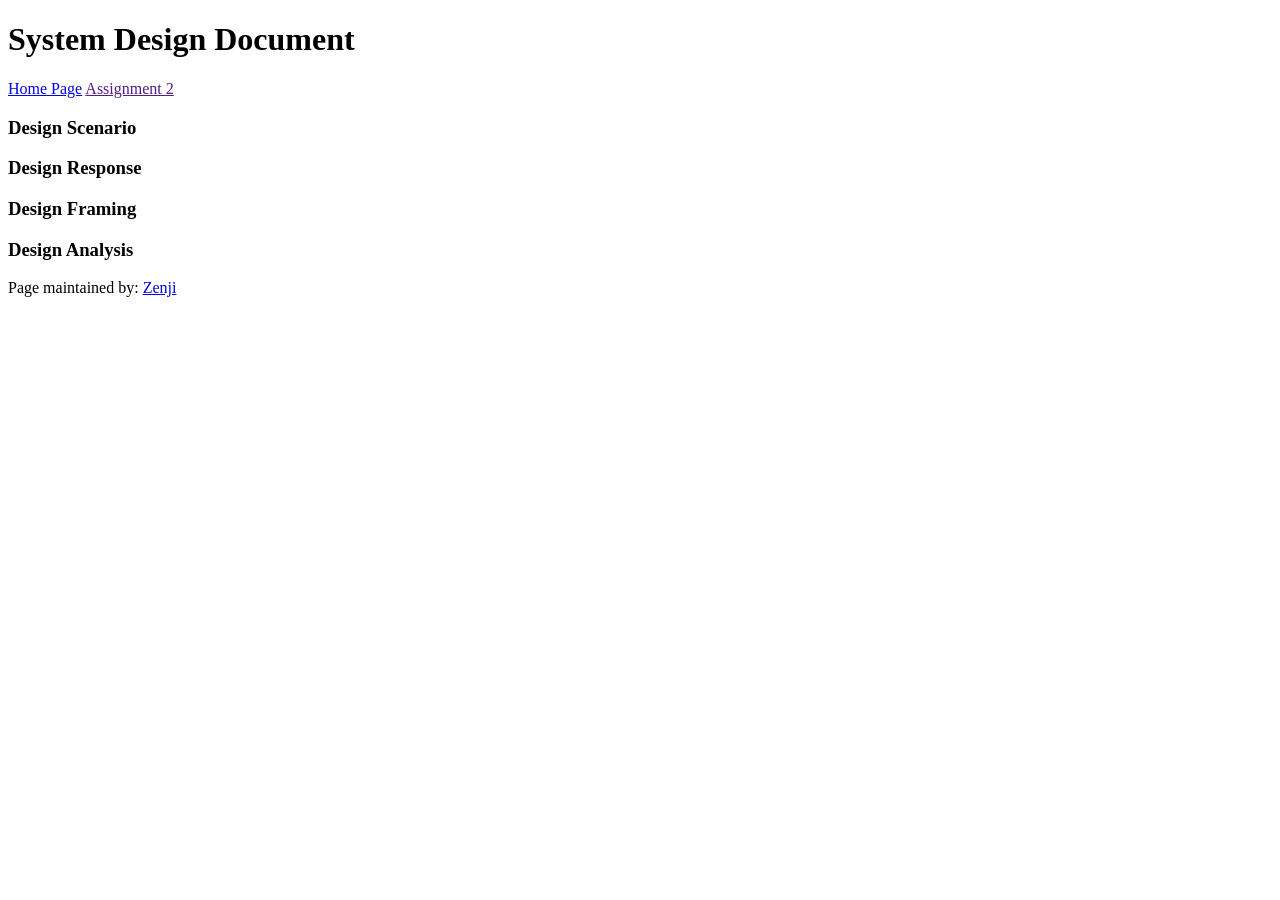
==== assignment1.html @ 5a85d382 "Added basic structure to a1 I added some section elements with some headings" ====
<!doctype html>
<html lang="en">
<head>
    <meta charset="UTF-8">
    <meta name="viewport"
          content="width=device-width, user-scalable=no, initial-scale=1.0, maximum-scale=1.0, minimum-scale=1.0">
    <meta http-equiv="X-UA-Compatible" content="ie=edge">

<!-- !!!!! -->
<!--    change this to refer to your specific page  -->
    <title>Assignment 1</title>

<!-- !!!!! -->
<!--  change this to your preferred icon  -->
    <!-- favicon was sourced from favicon.io but the original graphics are copyright 2020 Twitter, Inc
    and other contributors -->
    <!-- They are licensed under CC-BY 4.0 as linked below -->
    <!-- https://creativecommons.org/licenses/by/4.0/ -->
    <link rel="icon" type="image/png" href="./assets/icons/favicon.png">

    <link rel="stylesheet" href="reset.css">
    <link rel="stylesheet" href="style.css">
</head>
<body>

    <header>
<!-- !!!!! -->
<!--    change this to your preferred online name  -->
        <h1>System Design Document</h1>
    </header>

    <div class="mainNavContainer">

        <nav>
            <a href="./index.html">Home Page</a>
            <a href="">Assignment 2</a>
        </nav>

        <main>
            <section>
                <h3>Design Scenario</h3>
            </section>
            <section>
                <h3>Design Response</h3>
            </section>
            <section>
                <h3>Design Framing</h3>
            </section>
            <section>
                <h3>Design Analysis</h3>
            </section>
        </main>

        <!-- this is an empty element which helps with spacing -->
        <aside></aside>

    </div>

    <footer>
        <p>
<!-- !!!!! -->
<!--    change this to your preferred online name and update link to refer to your github page  -->
            Page maintained by:
            <a href="https://github.com/Zenji2" target="_blank">
            Zenji
            </a>
        </p>
    </footer>
</body>
</html>
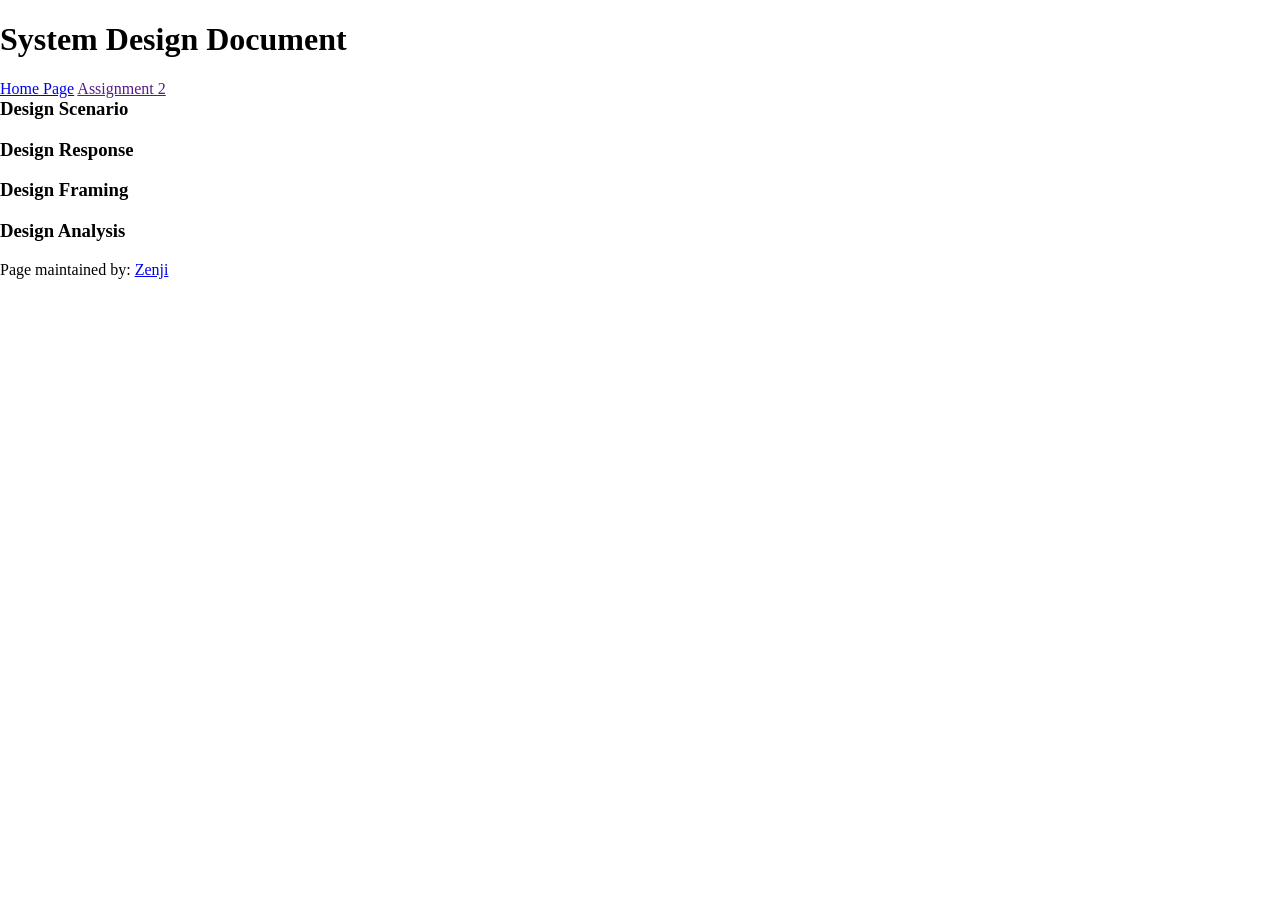
==== commit 7b5f41d6: "fixed layout -reinstated my margin and padding. -fixed the section width to contain the images" ====
--- a/assignment1.html
+++ b/assignment1.html
@@ -38,7 +38,7 @@
 
         <main>
             <section>
-                <h3>Design Scenario</h3>
+                <h3 class="firstSectionHeading">Design Scenario</h3>
             </section>
             <section>
                 <h3>Design Response</h3>
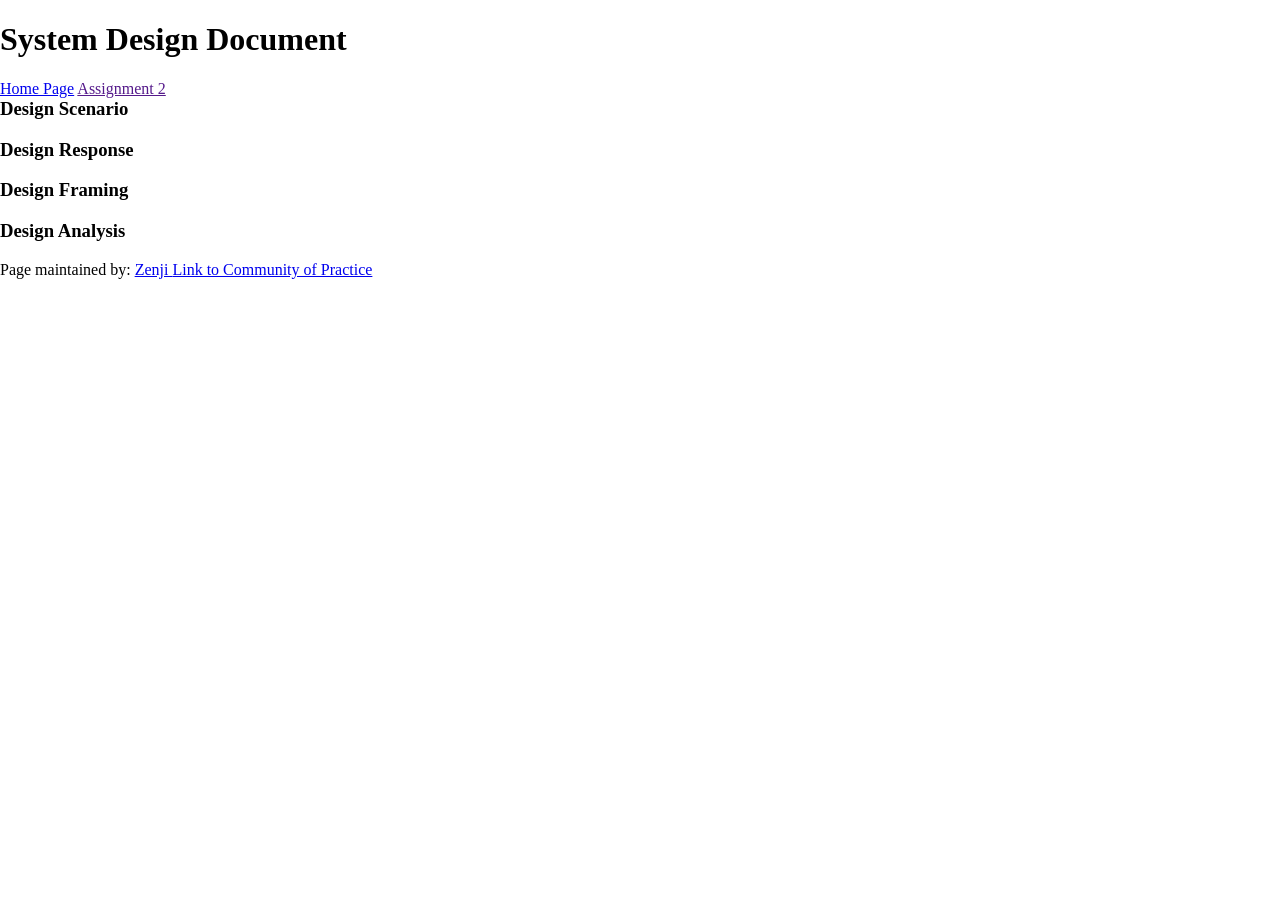
==== commit d695845e: "Added COP Added Community of Practice link" ====
--- a/assignment1.html
+++ b/assignment1.html
@@ -64,6 +64,10 @@
             <a href="https://github.com/Zenji2" target="_blank">
             Zenji
             </a>
+
+            <a href="https://au.miro.com/app/board/u3jVOf5nZGE=/?share_link_id=492733324594">
+            Link to Community of Practice
+            </a>
         </p>
     </footer>
 </body>
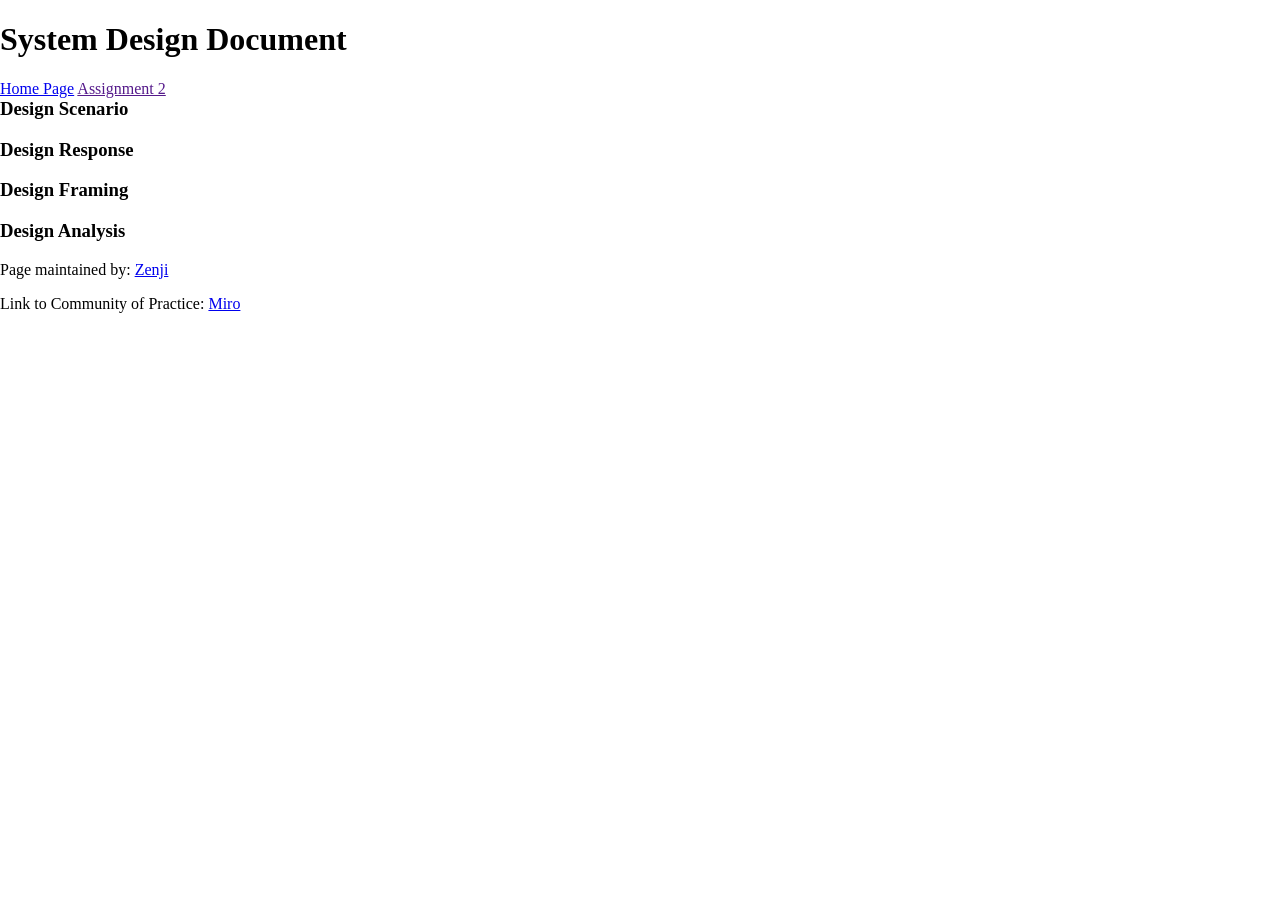
==== commit 8c54af4e: "Fixed formatting COP formatting was fixed" ====
--- a/assignment1.html
+++ b/assignment1.html
@@ -64,9 +64,12 @@
             <a href="https://github.com/Zenji2" target="_blank">
             Zenji
             </a>
+        </p>
 
+        <p>
+                        Link to Community of Practice:
             <a href="https://au.miro.com/app/board/u3jVOf5nZGE=/?share_link_id=492733324594">
-            Link to Community of Practice
+                Miro
             </a>
         </p>
     </footer>
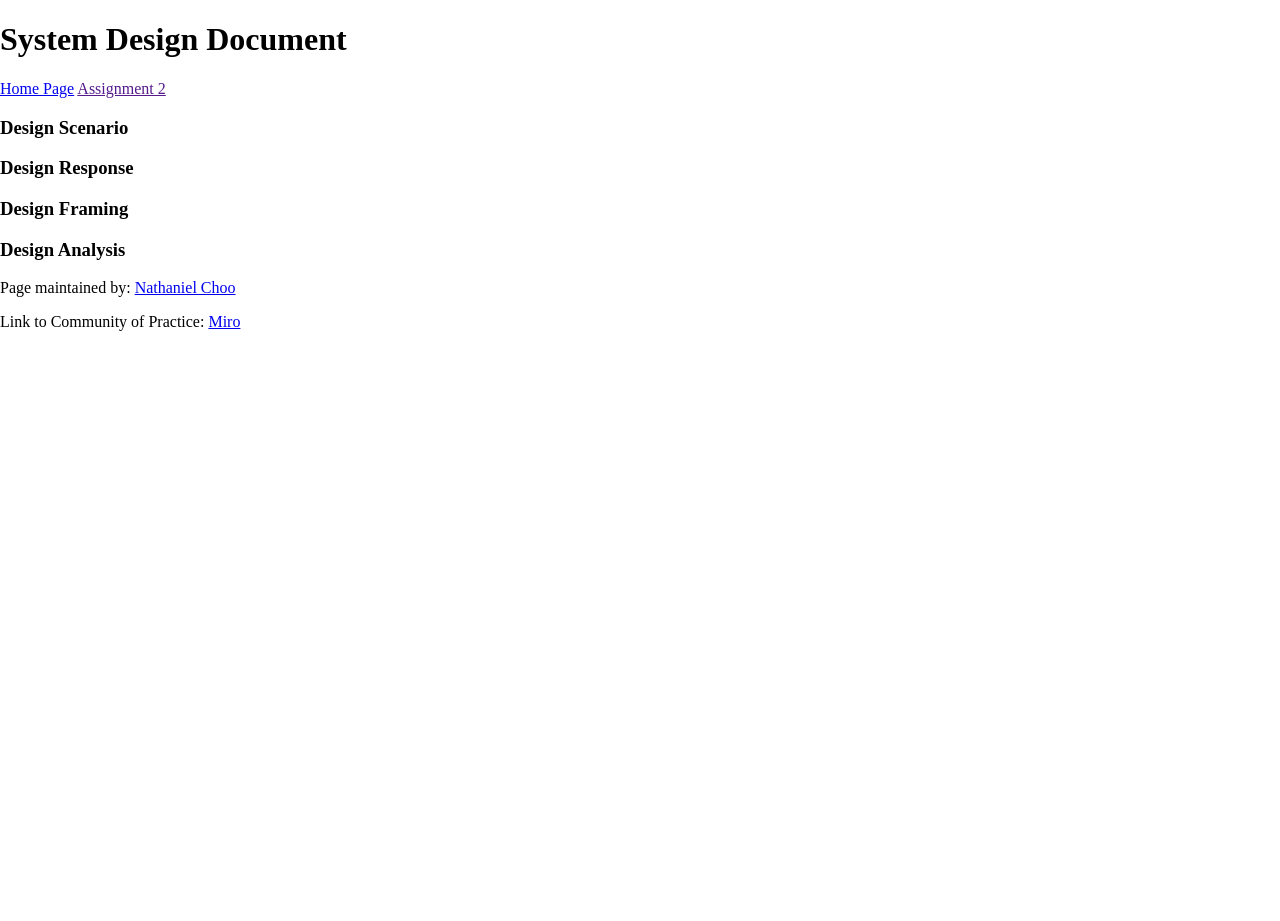
==== commit a536df3c: "Updated assignment1 Put correct COP link, updated formatting and text" ====
--- a/assignment1.html
+++ b/assignment1.html
@@ -23,55 +23,55 @@
 </head>
 <body>
 
-    <header>
+<header>
 <!-- !!!!! -->
 <!--    change this to your preferred online name  -->
         <h1>System Design Document</h1>
-    </header>
+</header>
 
-    <div class="mainNavContainer">
+ <div class="mainNavContainer">
 
-        <nav>
-            <a href="./index.html">Home Page</a>
-            <a href="">Assignment 2</a>
-        </nav>
+    <nav>
+        <a href="./index.html">Home Page</a>
+        <a href="">Assignment 2</a>
+    </nav>
 
-        <main>
-            <section>
-                <h3 class="firstSectionHeading">Design Scenario</h3>
-            </section>
-            <section>
-                <h3>Design Response</h3>
-            </section>
-            <section>
-                <h3>Design Framing</h3>
-            </section>
-            <section>
-                <h3>Design Analysis</h3>
-            </section>
-        </main>
+    <main>
+         <section>
+            <h3 class="firstSectionHeading">Design Scenario</h3>
+        </section>
+        <section>
+            <h3>Design Response</h3>
+        </section>
+        <section>
+            <h3>Design Framing</h3>
+        </section>
+        <section>
+            <h3>Design Analysis</h3>
+        </section>
+    </main>
 
-        <!-- this is an empty element which helps with spacing -->
-        <aside></aside>
+<!-- this is an empty element which helps with spacing -->
+<aside></aside>
 
-    </div>
+</div>
 
-    <footer>
-        <p>
+<footer>
+    <p>
 <!-- !!!!! -->
 <!--    change this to your preferred online name and update link to refer to your github page  -->
-            Page maintained by:
-            <a href="https://github.com/Zenji2" target="_blank">
-            Zenji
-            </a>
-        </p>
+        Page maintained by:
+        <a href="https://github.com/Zenji2" target="_blank">
+        Nathaniel Choo
+        </a>
+    </p>
 
-        <p>
-                        Link to Community of Practice:
-            <a href="https://au.miro.com/app/board/u3jVOf5nZGE=/?share_link_id=492733324594">
-                Miro
-            </a>
-        </p>
-    </footer>
+    <p>
+                    Link to Community of Practice:
+        <a href="https://au.miro.com/app/board/u3jVOf5GMVg=/?share_link_id=210217706839">
+            Miro
+        </a>
+    </p>
+</footer>
 </body>
 </html>
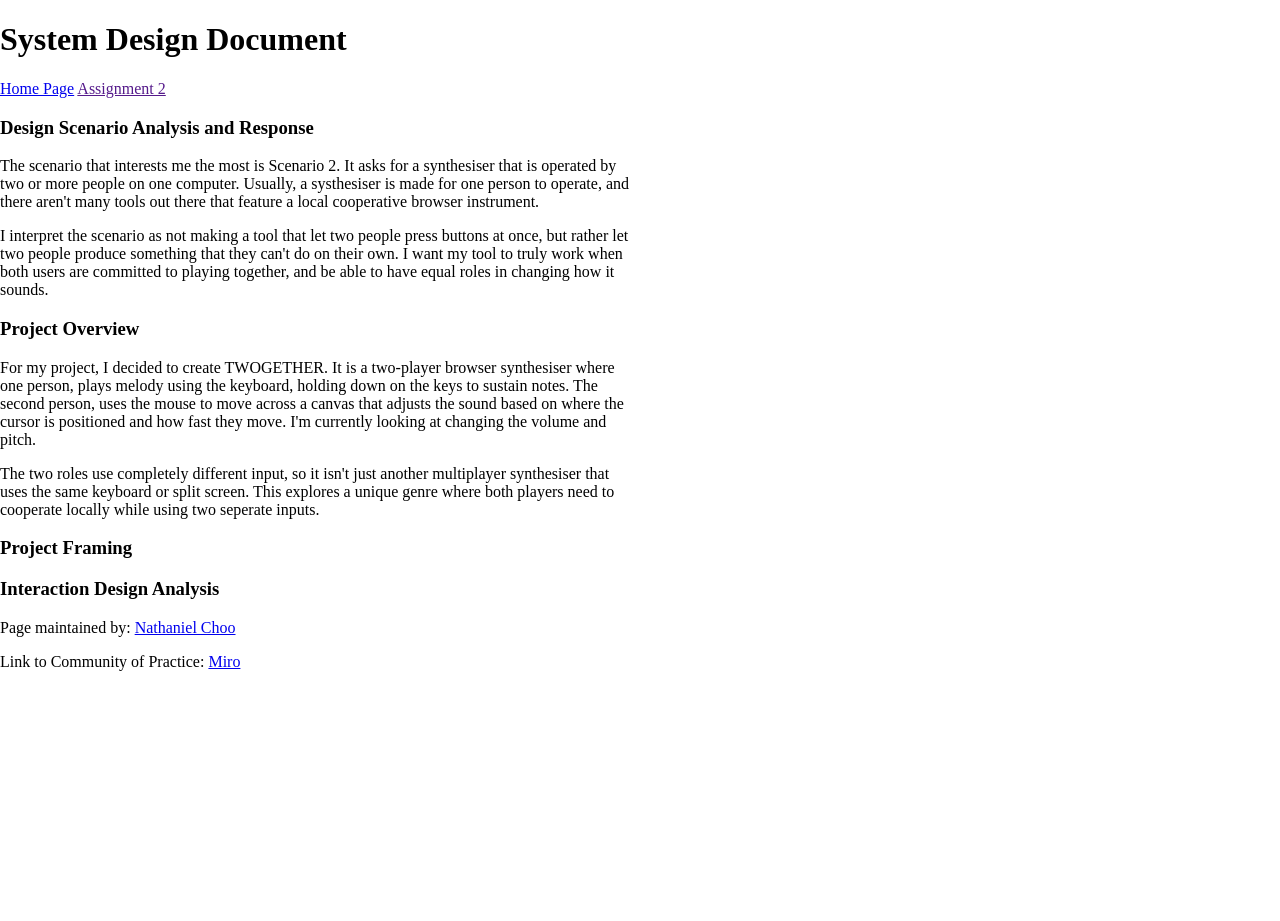
==== commit ec49838c: "Updated sysdesdoc sections -Completed two sections of my system design document. -Fixed link formatt" ====
--- a/assignment1.html
+++ b/assignment1.html
@@ -38,16 +38,33 @@
 
     <main>
          <section>
-            <h3 class="firstSectionHeading">Design Scenario</h3>
+            <h3>Design Scenario Analysis and Response</h3>
+            <p>
+                The scenario that interests me the most is Scenario 2. It asks for a synthesiser that is operated by two or more people on one computer. Usually, a systhesiser is made for one person to operate, and there aren't many tools out there that feature a local cooperative browser instrument. 
+
+            </p>
+            <p>
+                I interpret the scenario as not making a tool that let two people press buttons at once, but rather let two people produce something that they can't do on their own. I want my tool to truly work when both users are committed to playing together, and be able to have equal roles in changing how it sounds.
+            </p>
+            
         </section>
         <section>
-            <h3>Design Response</h3>
+            <h3>Project Overview</h3>
+            <p>
+                For my project, I decided to create TWOGETHER. It is a two-player browser synthesiser where one person, plays melody using the keyboard, holding down on the keys to sustain notes. The second person, uses the mouse to move across a canvas that adjusts the sound based on where the cursor is positioned and how fast they move. I'm currently looking at changing the volume and pitch.
+            </p>
+            <p>
+                The two roles use completely different input, so it isn't just another multiplayer synthesiser that uses the same keyboard or split screen. This explores a unique genre where both players need to cooperate locally while using two seperate inputs.
+            </p>
         </section>
         <section>
-            <h3>Design Framing</h3>
+            <h3>Project Framing</h3>
+            <p>
+                
+            </p>
         </section>
         <section>
-            <h3>Design Analysis</h3>
+            <h3>Interaction Design Analysis</h3>
         </section>
     </main>
 
@@ -65,7 +82,7 @@
         Nathaniel Choo
         </a>
     </p>
-
+<aside></aside>
     <p>
                     Link to Community of Practice:
         <a href="https://au.miro.com/app/board/u3jVOf5GMVg=/?share_link_id=210217706839">
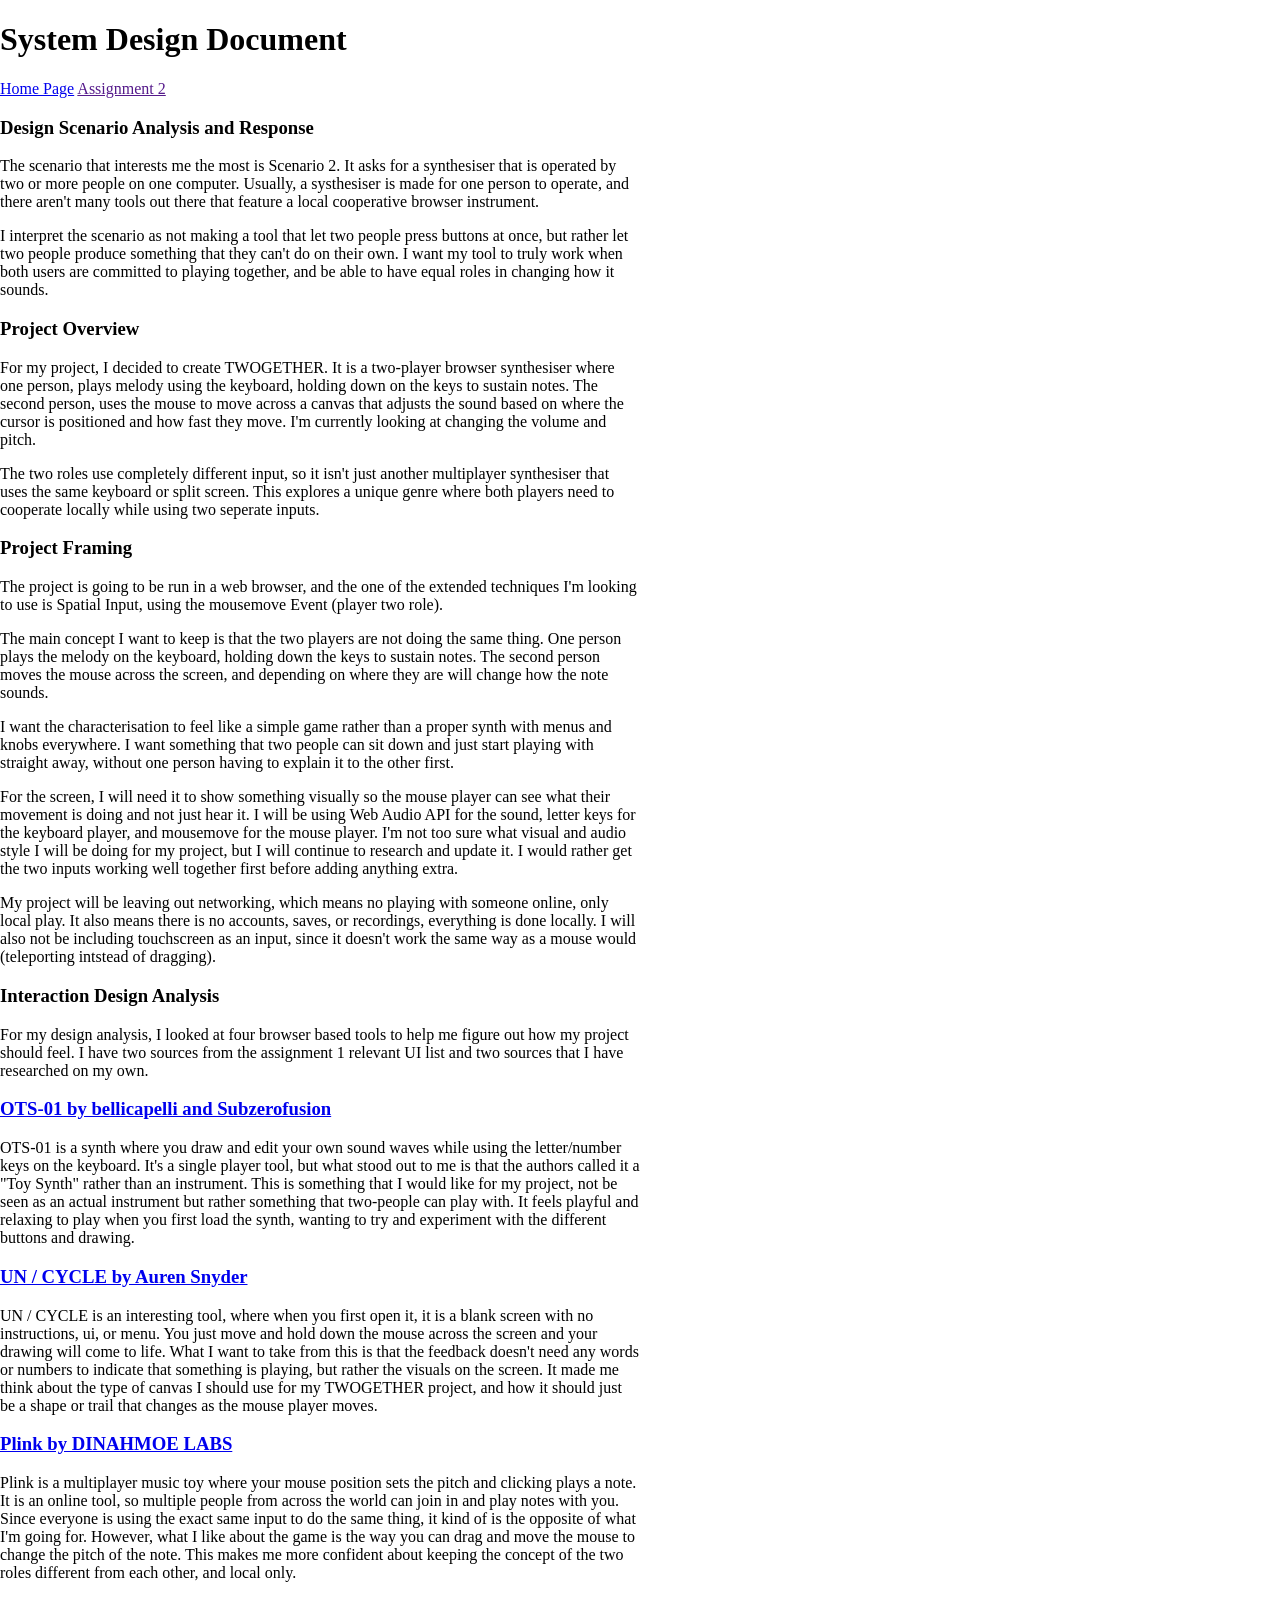
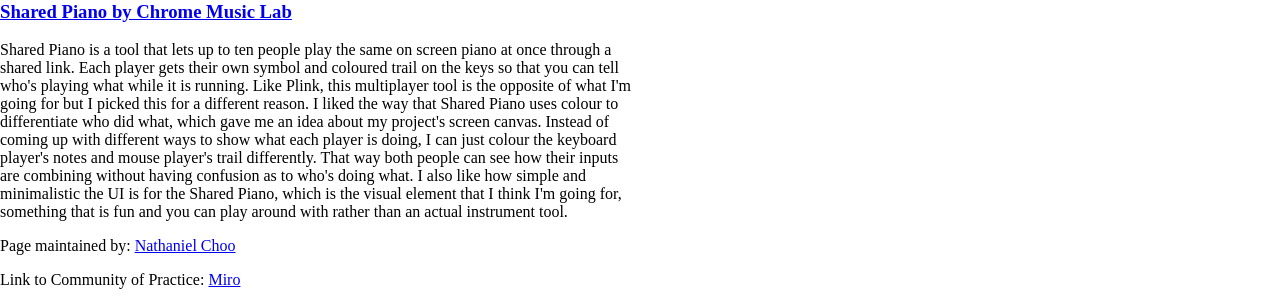
==== commit 173498a5: "Updated System Design Document Wrote Project Framing and Interaction Design Analysis" ====
--- a/assignment1.html
+++ b/assignment1.html
@@ -60,11 +60,50 @@
         <section>
             <h3>Project Framing</h3>
             <p>
-                
+                The project is going to be run in a web browser, and the one of the extended techniques I'm looking to use is Spatial Input, using the mousemove Event (player two role).
+            </p>
+            <p>
+                The main concept I want to keep is that the two players are not doing the same thing. One person plays the melody on the keyboard, holding down the keys to sustain notes. The second person moves the mouse across the screen, and depending on where they are will change how the note sounds. 
+            </p>
+            <p>
+                I want the characterisation to feel like a simple game rather than a proper synth with menus and knobs everywhere. I want something that two people can sit down and just start playing with straight away, without one person having to explain it to the other first.
+            </p>
+            <p>
+                For the screen, I will need it to show something visually so the mouse player can see what their movement is doing and not just hear it. I will be using Web Audio API for the sound, letter keys for the keyboard player, and mousemove for the mouse player. I'm not too sure what visual and audio style I will be doing for my project, but I will continue to research and update it. I would rather get the two inputs working well together first before adding anything extra.
+            </p>
+            <p>
+                My project will be leaving out networking, which means no playing with someone online, only local play. It also means there is no accounts, saves, or recordings, everything is done locally. I will also not be including touchscreen as an input, since it doesn't work the same way as a mouse would (teleporting intstead of dragging). 
             </p>
         </section>
         <section>
             <h3>Interaction Design Analysis</h3>
+            <p>
+                For my design analysis, I looked at four browser based tools to help me figure out how my project should feel. I have two sources from the assignment 1 relevant UI list and two sources that I have researched on my own.
+            </p>
+            <h3>
+                <a href="https://bellicapelli.itch.io/ots-01">OTS-01 by bellicapelli and Subzerofusion</a>
+            </h3>
+            <p>
+                OTS-01 is a synth where you draw and edit your own sound waves while using the letter/number keys on the keyboard. It's a single player tool, but what stood out to me is that the authors called it a "Toy Synth" rather than an instrument. This is something that I would like for my project, not be seen as an actual instrument but rather something that two-people can play with. It feels playful and relaxing to play when you first load the synth, wanting to try and experiment with the different buttons and drawing. 
+            </p>
+            <h3>
+                <a href="https://aurensnyder.com/JUNK/cycle.html">UN / CYCLE by Auren Snyder</a>
+            </h3>
+            <p>
+                UN / CYCLE is an interesting tool, where when you first open it, it is a blank screen with no instructions, ui, or menu. You just move and hold down the mouse across the screen and your drawing will come to life. What I want to take from this is that the feedback doesn't need any words or numbers to indicate that something is playing, but rather the visuals on the screen. It made me think about the type of canvas I should use for my TWOGETHER project, and how it should just be a shape or trail that changes as the mouse player moves.
+            </p>
+            <h3>
+                <a href="https://labs.dinahmoe.com/plink/">Plink by DINAHMOE LABS</a>
+            </h3>
+            <p>
+                Plink is a multiplayer music toy where your mouse position sets the pitch and clicking plays a note. It is an online tool, so multiple people from across the world can join in and play notes with you. Since everyone is using the exact same input to do the same thing, it kind of is the opposite of what I'm going for. However, what I like about the game is the way you can drag and move the mouse to change the pitch of the note. This makes me more confident about keeping the concept of the two roles different from each other, and local only. 
+            </p>
+            <h3>
+                <a href="https://musiclab.chromeexperiments.com/Shared-Piano/">Shared Piano by Chrome Music Lab</a>
+            </h3>
+            <p>
+                Shared Piano is a tool that lets up to ten people play the same on screen piano at once through a shared link. Each player gets their own symbol and coloured trail on the keys so that you can tell who's playing what while it is running. Like Plink, this multiplayer tool is the opposite of what I'm going for but I picked this for a different reason. I liked the way that Shared Piano uses colour to differentiate who did what, which gave me an idea about my project's screen canvas. Instead of coming up with different ways to show what each player is doing, I can just colour the keyboard player's notes and mouse player's trail differently. That way both people can see how their inputs are combining without having confusion as to who's doing what. I also like how simple and minimalistic the UI is for the Shared Piano, which is the visual element that I think I'm going for, something that is fun and you can play around with rather than an actual instrument tool.
+            </p>
         </section>
     </main>
 
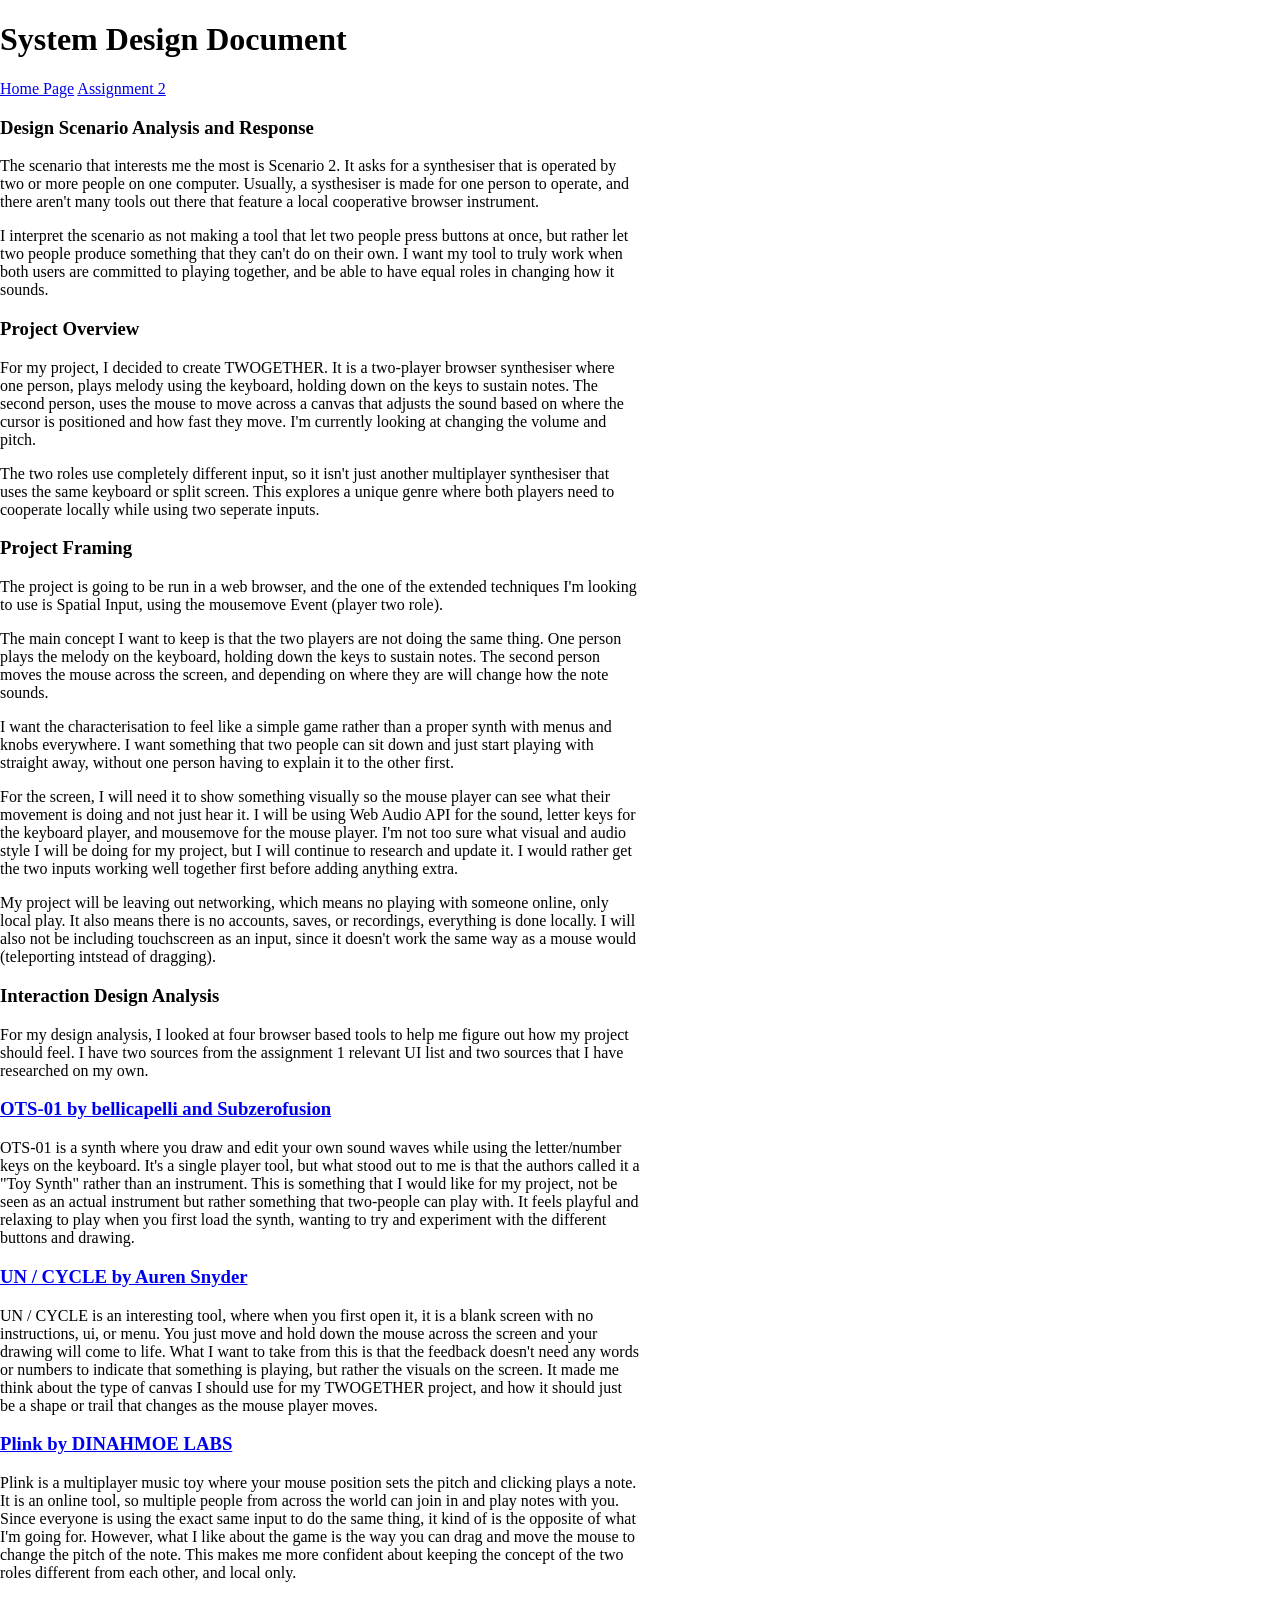
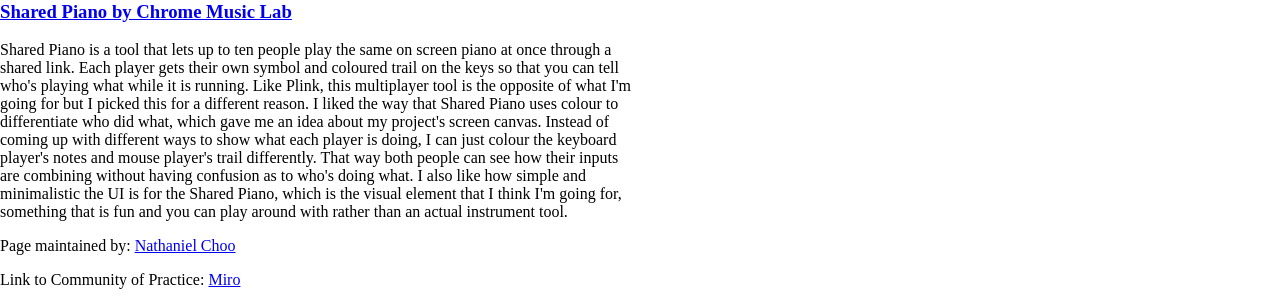
==== commit e98666ae: "Created assignment 2 page -Duplicated assignment 1 to make assignment 2 page -Added page linking to " ====
--- a/assignment1.html
+++ b/assignment1.html
@@ -33,7 +33,7 @@
 
     <nav>
         <a href="./index.html">Home Page</a>
-        <a href="">Assignment 2</a>
+        <a href="./assignment2.html">Assignment 2</a>
     </nav>
 
     <main>
